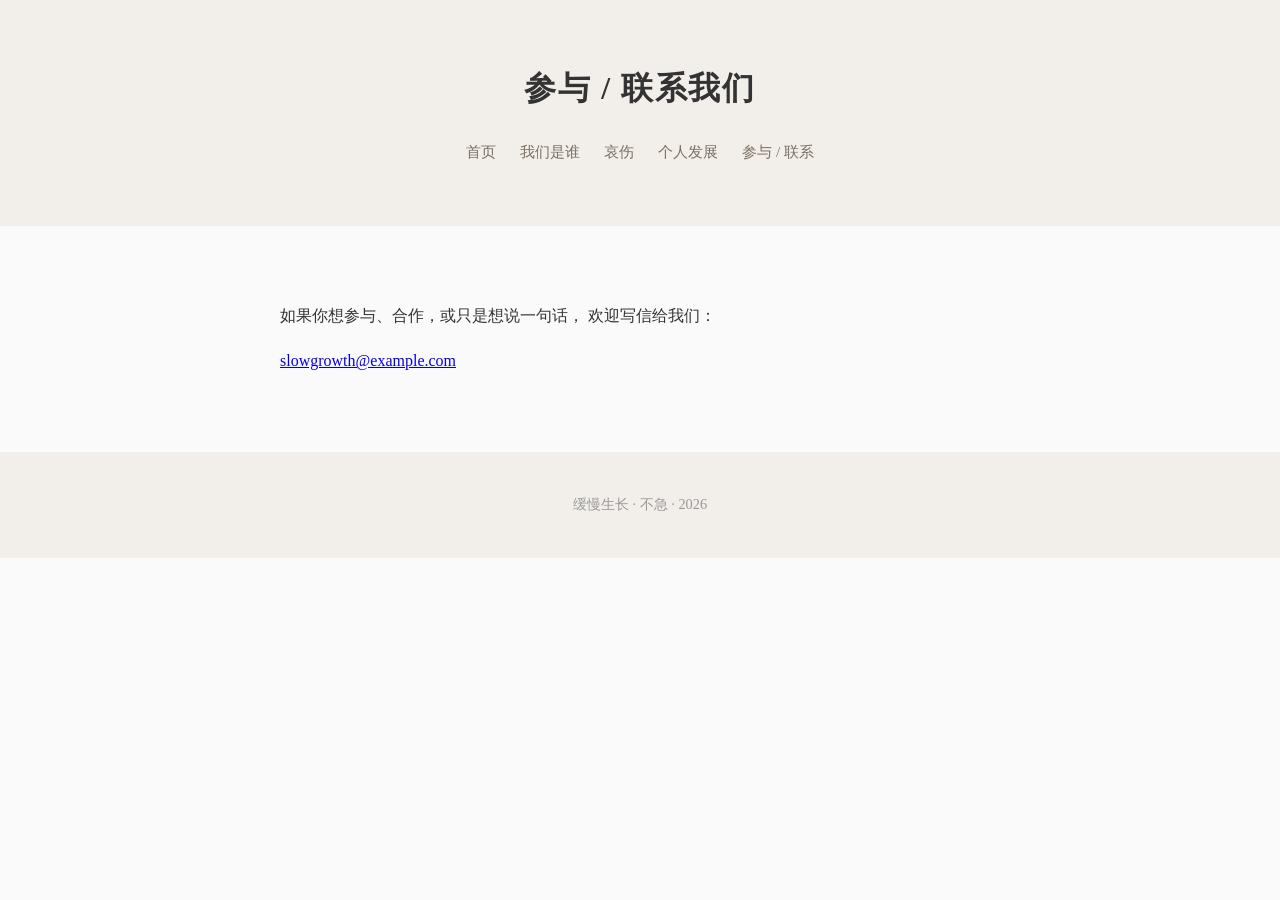
==== contact.html @ 3119c3be "Add files via upload" ====
<!DOCTYPE html>
<html lang="zh-CN">
<head>
  <meta charset="UTF-8" />
  <title>参与 / 联系</title>
  <link rel="stylesheet" href="style.css">
</head>
<body>

<header>
  <h1>参与 / 联系我们</h1>
  <nav>
    <a href="index.html">首页</a>
    <a href="about.html">我们是谁</a>
    <a href="grief.html">哀伤</a>
    <a href="growth.html">个人发展</a>
    <a href="contact.html">参与 / 联系</a>
  </nav>
</header>

<section>
  <p>
    如果你想参与、合作，或只是想说一句话，
    欢迎写信给我们：
  </p>
  <p>
    <a href="mailto:slowgrowth@example.com">slowgrowth@example.com</a>
  </p>
</section>

<footer>
  缓慢生长 · 不急 · 2026
</footer>

</body>
</html>
---- style.css ----
body {
  margin: 0;
  font-family: "Noto Serif SC", serif;
  background: #fafafa;
  color: #333;
  line-height: 1.8;
}

header {
  padding: 60px 20px;
  text-align: center;
  background: #f2efea;
}

header h1 {
  margin: 0;
  font-size: 2em;
  letter-spacing: 0.05em;
}

nav {
  margin-top: 20px;
}

nav a {
  margin: 0 10px;
  color: #7a6f64;
  text-decoration: none;
  font-size: 0.95em;
}

nav a:hover {
  text-decoration: underline;
}

section {
  max-width: 720px;
  margin: auto;
  padding: 60px 20px;
}

h2 {
  font-size: 1.5em;
  border-left: 4px solid #c9bca8;
  padding-left: 12px;
  margin-bottom: 24px;
}

footer {
  text-align: center;
  padding: 40px;
  font-size: 0.9em;
  color: #999;
  background: #f2efea;
}
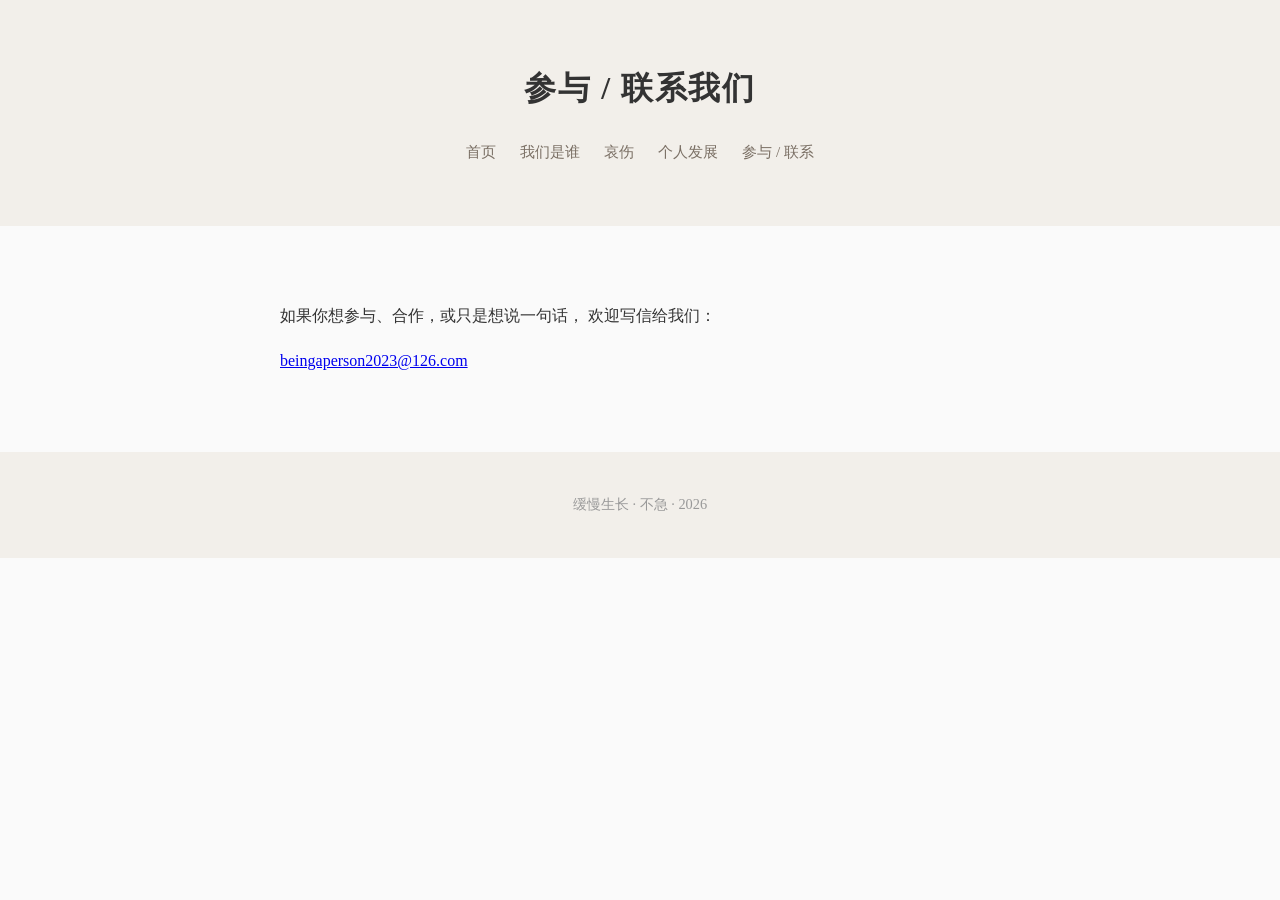
==== commit 1ead79a8: "Update contact.html" ====
--- a/contact.html
+++ b/contact.html
@@ -24,7 +24,7 @@
     欢迎写信给我们：
   </p>
   <p>
-    <a href="mailto:slowgrowth@example.com">slowgrowth@example.com</a>
+    <a href="mailto:beingaperson2023@126.com">beingaperson2023@126.com</a>
   </p>
 </section>
 
@@ -33,4 +33,4 @@
 </footer>
 
 </body>
-</html>+</html>
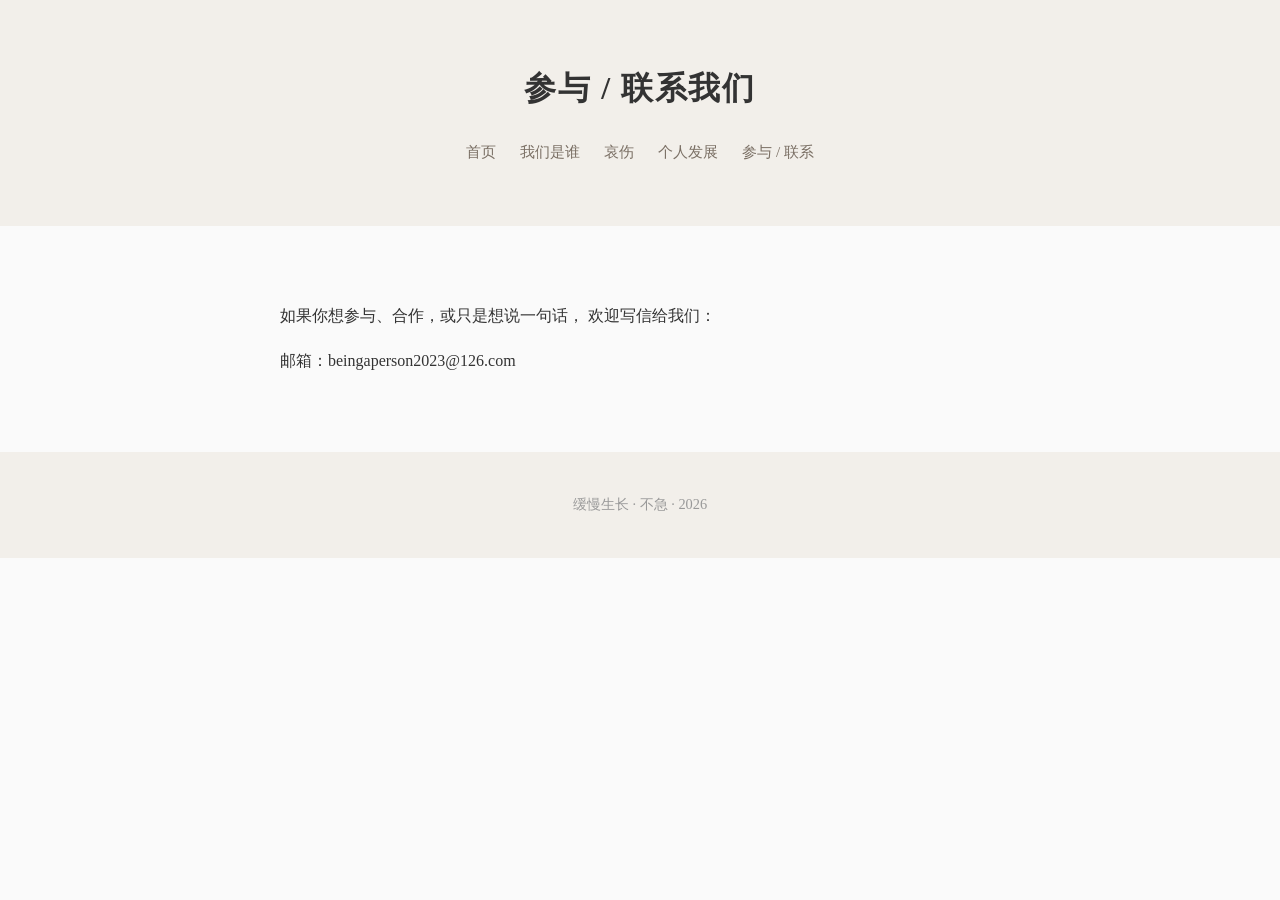
==== commit e57623a5: "Update contact.html" ====
--- a/contact.html
+++ b/contact.html
@@ -24,7 +24,7 @@
     欢迎写信给我们：
   </p>
   <p>
-    <a href="mailto:beingaperson2023@126.com">beingaperson2023@126.com</a>
+    <p>邮箱：beingaperson2023@126.com</p>
   </p>
 </section>
 
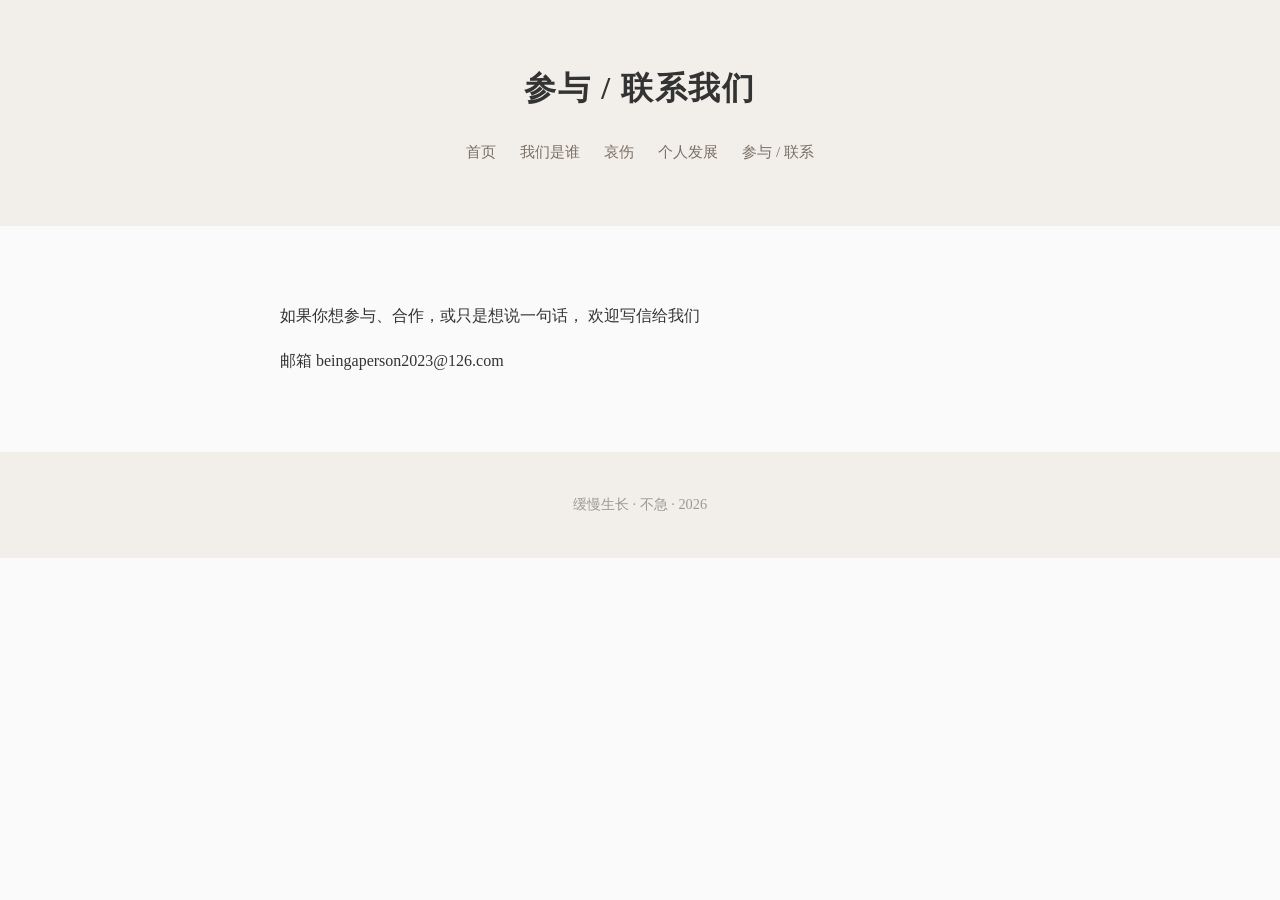
==== commit fc379a98: "Update contact.html" ====
--- a/contact.html
+++ b/contact.html
@@ -21,10 +21,10 @@
 <section>
   <p>
     如果你想参与、合作，或只是想说一句话，
-    欢迎写信给我们：
+    欢迎写信给我们
   </p>
   <p>
-    <p>邮箱：beingaperson2023@126.com</p>
+    <p>邮箱 beingaperson2023@126.com</p>
   </p>
 </section>
 
